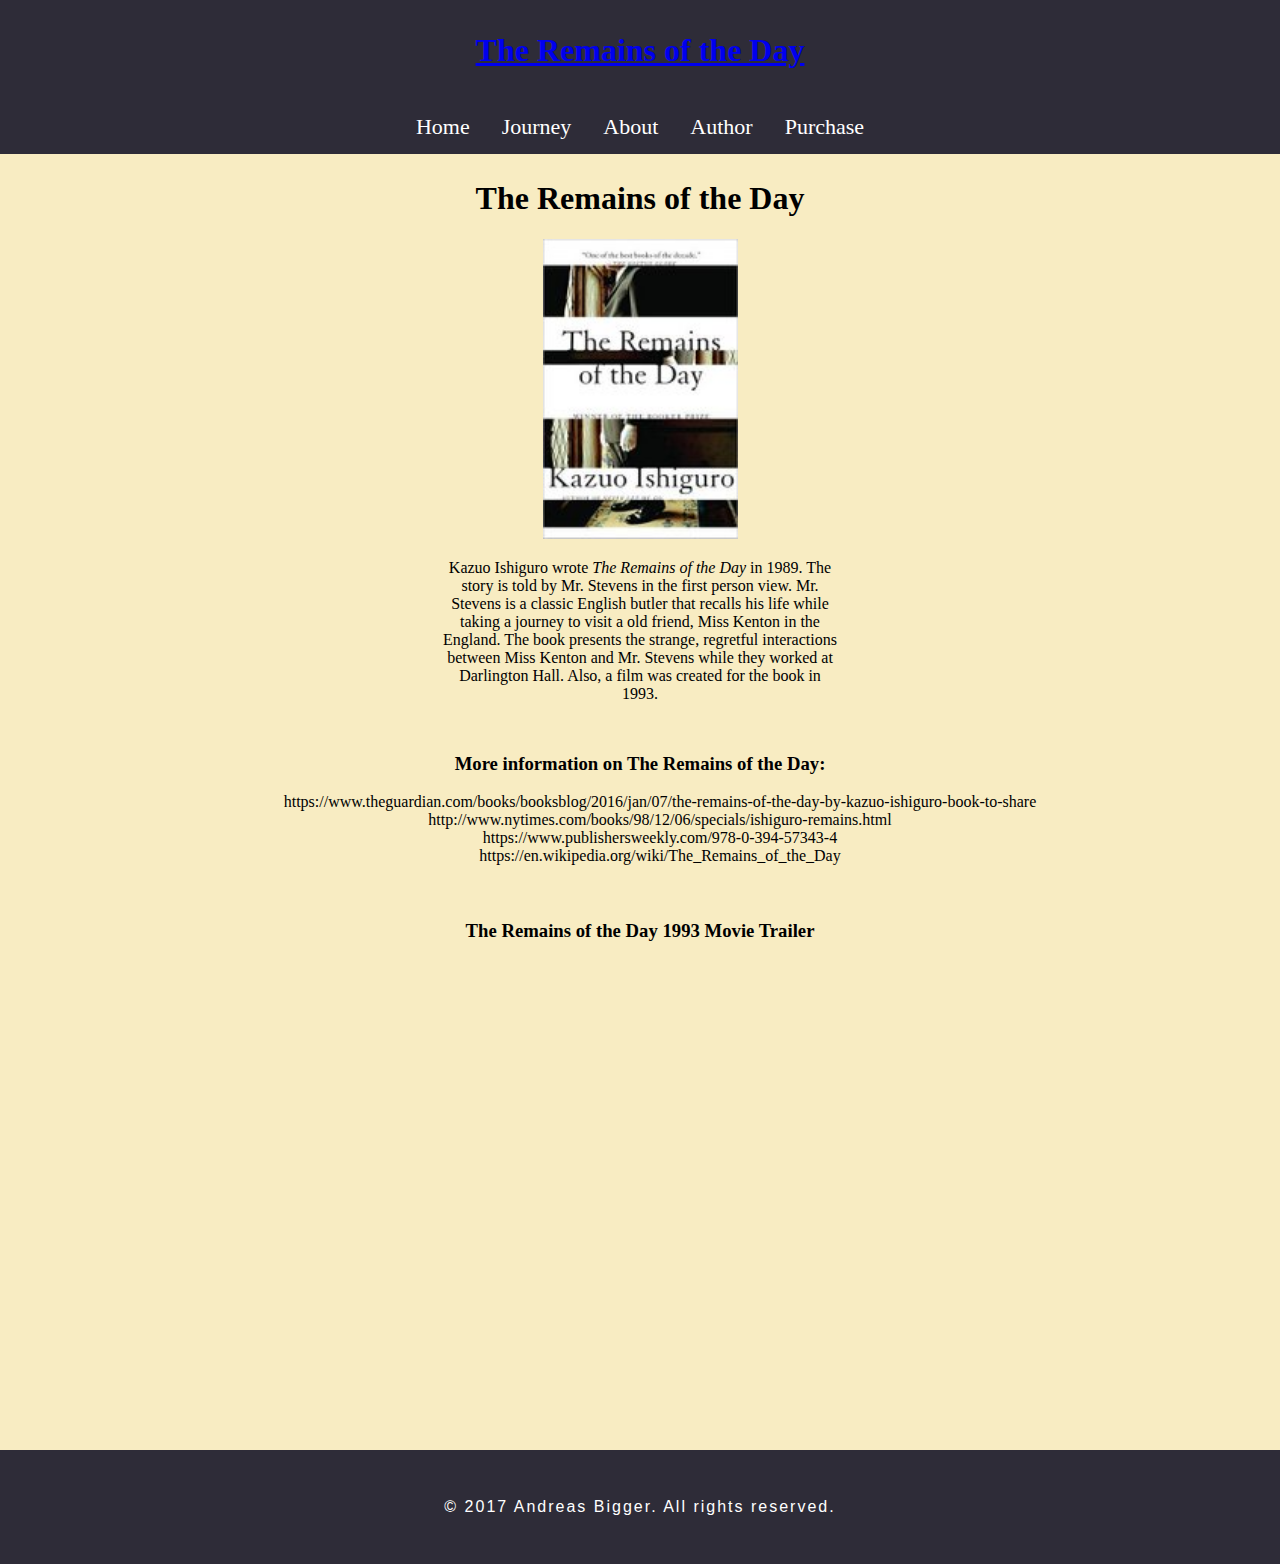
==== about.html @ 6e0bb8d5 "Update about.html" ====
<!DOCTYPE html>
<html lang="en">
  <head>
    <title>The Remains of the Day Fan Page</title>
    <meta name="viewport" content="width=1200">
    <link rel="stylesheet" href="css/main.css" type="text/css" media="all" />
    <link rel="icon" href="images/icon.jpg">
  </head>
  <body>
    <div class="mainTitle">
      <ul class="connect">
    	<li><a href="https://twitter.com/kazuoishiguro1?lang=en"><div style="background-image: url('images/twitter.jpg')"></div></a></li>
    	<!--<li><a href=""><div style="background-image: url('images/instagram.png')"></div></a></li>-->
    	<li><a href="https://www.facebook.com/KazuoIshiguro/"><div style="background-image: url('images/facebook.png')"></div></a></li>
  	<li><a href="https://soundcloud.com/guardianbookspodcast/kazuo-ishiguro-on-the-remains"><div style="background-image: url('images/soundcloud.png')"></div></a></li>
      </ul>
	    <div id="titlediv"><a href="index.html"><div id="innertitlediv"><h1>The Remains of the Day</h1></div></a></div>
    </div>
    <div id="tabs">
      <ul class="tab">
        <li class="active"><a href="index.html" class="tablinks">Home</a></li>
	<li><a href="journey.html" class="tablinks">Journey</a></li>
        <li><a href="about.html" class="tablinks">About</a></li>
        <li><a href="author.html" class="tablinks">Author</a></li>
        <li><a href="https://www.amazon.com/Remains-Day-Vintage-International-ebook/dp/B003VPWX6K/ref=sr_1_1?ie=UTF8&qid=1514854564&sr=8-1&keywords=the+remains+of+the+day" class="tablinks">Purchase</a></li>
      </ul>
    </div>
    <div class="aboutbody">
       <div id="kazuo">
	        <br />
	        <br />
	        <br />
          <h1>The Remains of the Day</h1>
          <img id="remainsBook" src="images/rtdAbout.jpg"></img>
          <p>Kazuo Ishiguro wrote <i>The Remains of the Day</i> in 1989. The story is told by Mr. Stevens in the first person view. Mr. Stevens is a classic English butler that recalls his life while taking a journey to visit a old friend, Miss Kenton in the England. The book presents the strange, regretful interactions between Miss Kenton and Mr. Stevens while they worked at Darlington Hall. Also, a film was created for the book in 1993.</p>
      </div>
      <div id="moreinfo">
          <h3>More information on The Remains of the Day:</h3>
          <ul style="list-style: none;">
              <li>https://www.theguardian.com/books/booksblog/2016/jan/07/the-remains-of-the-day-by-kazuo-ishiguro-book-to-share</li>
	            <li>http://www.nytimes.com/books/98/12/06/specials/ishiguro-remains.html</li>
	            <li>https://www.publishersweekly.com/978-0-394-57343-4</li>
	            <li>https://en.wikipedia.org/wiki/The_Remains_of_the_Day</li>
          </ul>
      </div>
      <div id="video">
	        <h3>The Remains of the Day 1993 Movie Trailer</h3>
	        <iframe width="560" height="315" src="https://www.youtube.com/embed/L1aCp1Z1gAo" frameborder="0" gesture="media" allow="encrypted-media" allowfullscreen></iframe>
      </div>
    </div>
    <div class="copy-section">
		  <div class="container">
			  <div class="footer-top">
				  <p>© 2017 Andreas Bigger. All rights reserved.</p>
			  </div>
		  </div>
	  </div>
  </body>
</html>
---- css/main.css ----
html, body {
    padding: 0;
    margin: 0;
    /*height: 100%;
    width: 100%;*/
    background:#2e2c38;
    /*font-family: 'Nunito', sans-serif;*/
    font-family: 'Apple Chancery', cursive;
}
html {
    overflow-x: hidden;
}
#content-full {
    text-align: justify;
}
#innertitlediv {
    width: 400px;
    margin: 0 auto;
}
img {
    width: 100px;
    height: 100px;
}
#kazuoPic {
    width: 300px;
    height: 300px;
}
#remainsBook {
    width: 195px;
    height: 300px;
}
#beginning {
    position: absolute;
    right: 5%;
    top: 200px;
    width: 300px;
    height: 300px;
    text-align: center;
}
#salisbury{
    position: absolute;
    top: 500px;
    left: 5%;
    width: 300px;
    height: 300px;
    text-align: center;
}
#DarlingtonHall {
    position: absolute;
    top: 800px;
    right: 5%;
    width: 300px;
    height: 300px;
    text-align: center;
}
#MortimerPond {
    position: absolute;
    top: 1100px;
    left: 5%;
    width: 300px;
    height: 300px;
    text-align: center;
}
#Taunton {
    position: absolute;
    right: 5%;
    top: 1400px;
    width: 300px;
    height: 300px;
    text-align: center;
}
#Moscombe {
    position: absolute;
    top: 1700px;
    left: 5%;
    width: 300px;
    height: 300px;
    text-align: center;
}
#Compton {
    position: absolute;
    right: 5%;
    top: 2000px;
    width: 300px;
    height: 300px;
    text-align: center;
}
#Weymouth {
    position: absolute;
    top: 2300px;
    left: 5%;
    width: 300px;
    height: 300px;
    text-align: center;
}
#Regret {
    position: absolute;
    right: 5%;
    top: 2600px;
    width: 300px;
    height: 300px;
    text-align: center;
}
.connect {
    position: absolute;
    height: 25px;
    width: 100%;
    top: 0%;
    left: 0%;
}
ul.connect {
    list-style-type: none;
    margin: 0;
    padding: 10px; 
}
.connect li {
    display:inline;
    list-style:none;
    float:left;
    height: 25px;
    width: 25px;
    padding: 10px;
    margin: 10px;
}
.connect li a {
    display: block;
    width: 25px;
    height: 25px;
}
.connect li div {
    background-size: 100%;
    background-repeat: no-repeat;
    height: 100%;
    width: 100%;
}
.mainTitle{
    top:0px;
    width: 100%;
    height: 100px;
    color: white;
    display: table;
    text-align: center;
}
.mainBody{
    height: 2750px;
    width: 100%;
    background-image: url("../images/windingRoad2.png");
    /*background-repeat: repeat-y;*/
    background-size: 100% 1200px;
}
.authorbody, .aboutbody {
   background: #F8ECC2;
   height: 1350px;
   width: 100%;
   text-align: center;
}
#moreinfo {
    padding: 10px;
}
#kazuo {
    width: 400px;
    padding: 5px;
    margin: 0 auto;
}
#video {
    padding: 10px;
}
#titlediv {
    vertical-align: middle;
    display: table-cell;
}
#tabs {
   float:left;
   background-color: #2e2c38;
   color: white;
   width: 100%;
   overflow: hidden;
   position: relative;
}
ul.tab {
    clear:left;
    float:left;
    list-style-type: none;
    margin: 0;
    padding: 0;
    /*border: 1px solid #ccc;*/
    background-color: transparent;
    position:relative;
    left:50%;
    text-align:center;
}

/* Float the list items side by side */
ul.tab li {
   display:block;
   float:left;
   list-style:none;
   margin:0;
   padding:0;
   position:relative;
   right:50%;
}

/* Style the links inside the list items */
ul.tab li a {
    display: block;
    color: white;
    text-align: center;
    padding: 14px 16px;
    text-decoration: none;
    transition: 0.3s;
    font-size: 22px;
}

/* Change background color of links on hover */
ul.tab li a:hover {
    background-color: #F8ECC2;
    color: black;
}

/* Create an active/current tablink class */
ul.tab li a:focus, .active {
    background-color: lighter(60%);
}
.copy-section {
    font-family: 'Nunito', sans-serif;
    padding: 2em 0;
    background: #2e2c38;
    text-align: center;
}
.copy-section p {
    font-size: 1em;
    color: #fff;
    letter-spacing: 2px;
}
.copy-section a {
    font-size: 1em;
    color: #fff;
    font-weight: 600;
    text-transform: capitalize;
}
.container {
  padding-right: 15px;
  padding-left: 15px;
  margin-right: auto;
  margin-left: auto;
}

/*@media (min-width: 930px) {
    #beginning, #DarlingtonHall, #Taunton, #Compton, #Regret {
        right: 5%;
    }
    #salisbury, #MortimerPond, #Moscombe, #Weymouth {
        left: 5%;
    }
}*/

@media (max-width: 930px) {
    #beginning, #DarlingtonHall, #Taunton, #Compton, #Regret {
        right: 0;
    }
    #salisbury, #MortimerPond, #Moscombe, #Weymouth {
        left: 0;
    }
}
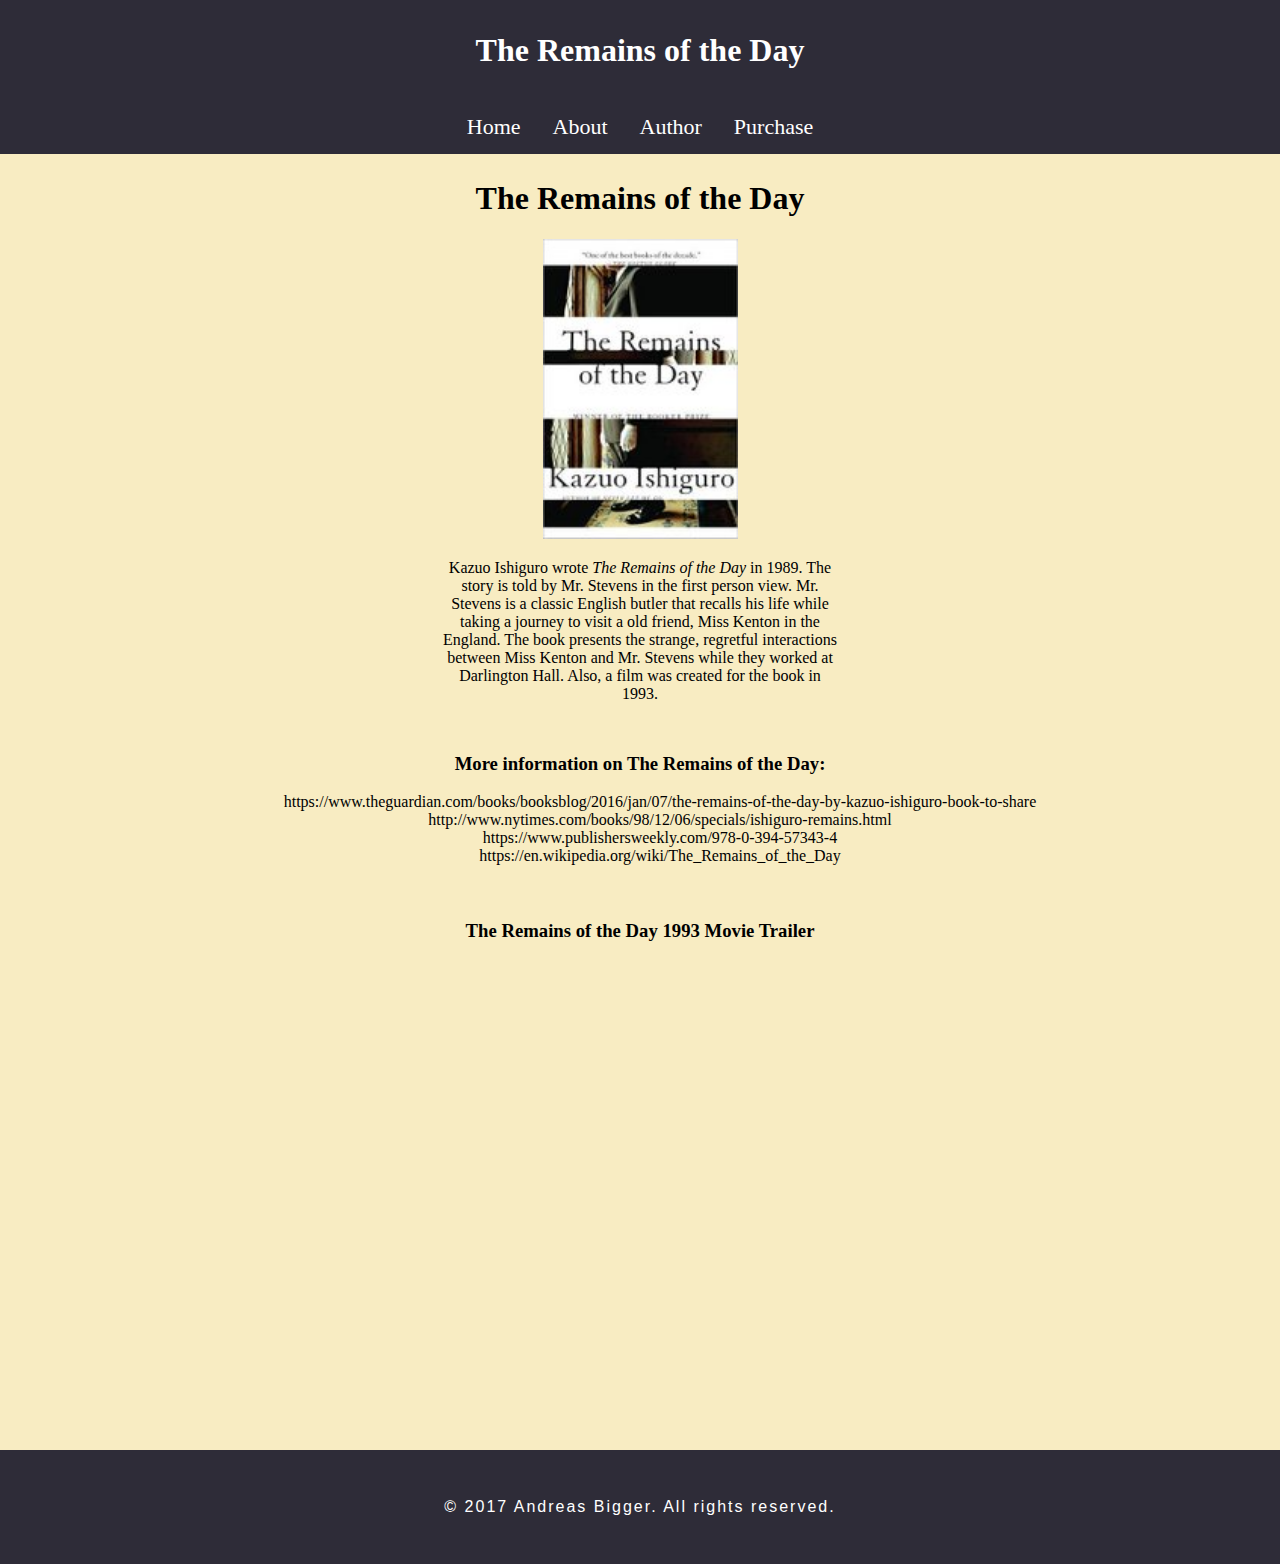
==== commit addbaf6e: "Update about.html" ====
--- a/about.html
+++ b/about.html
@@ -19,7 +19,7 @@
     <div id="tabs">
       <ul class="tab">
         <li class="active"><a href="index.html" class="tablinks">Home</a></li>
-	<li><a href="journey.html" class="tablinks">Journey</a></li>
+	<!--<li><a href="journey.html" class="tablinks">Journey</a></li>-->
         <li><a href="about.html" class="tablinks">About</a></li>
         <li><a href="author.html" class="tablinks">Author</a></li>
         <li><a href="https://www.amazon.com/Remains-Day-Vintage-International-ebook/dp/B003VPWX6K/ref=sr_1_1?ie=UTF8&qid=1514854564&sr=8-1&keywords=the+remains+of+the+day" class="tablinks">Purchase</a></li>
--- a/css/main.css
+++ b/css/main.css
@@ -10,10 +10,15 @@
 html {
     overflow-x: hidden;
 }
+a:link {
+    text-decoration: none;
+    color:inherit;
+}
 #content-full {
     text-align: justify;
 }
 #innertitlediv {
+    color: white;
     width: 400px;
     margin: 0 auto;
 }
